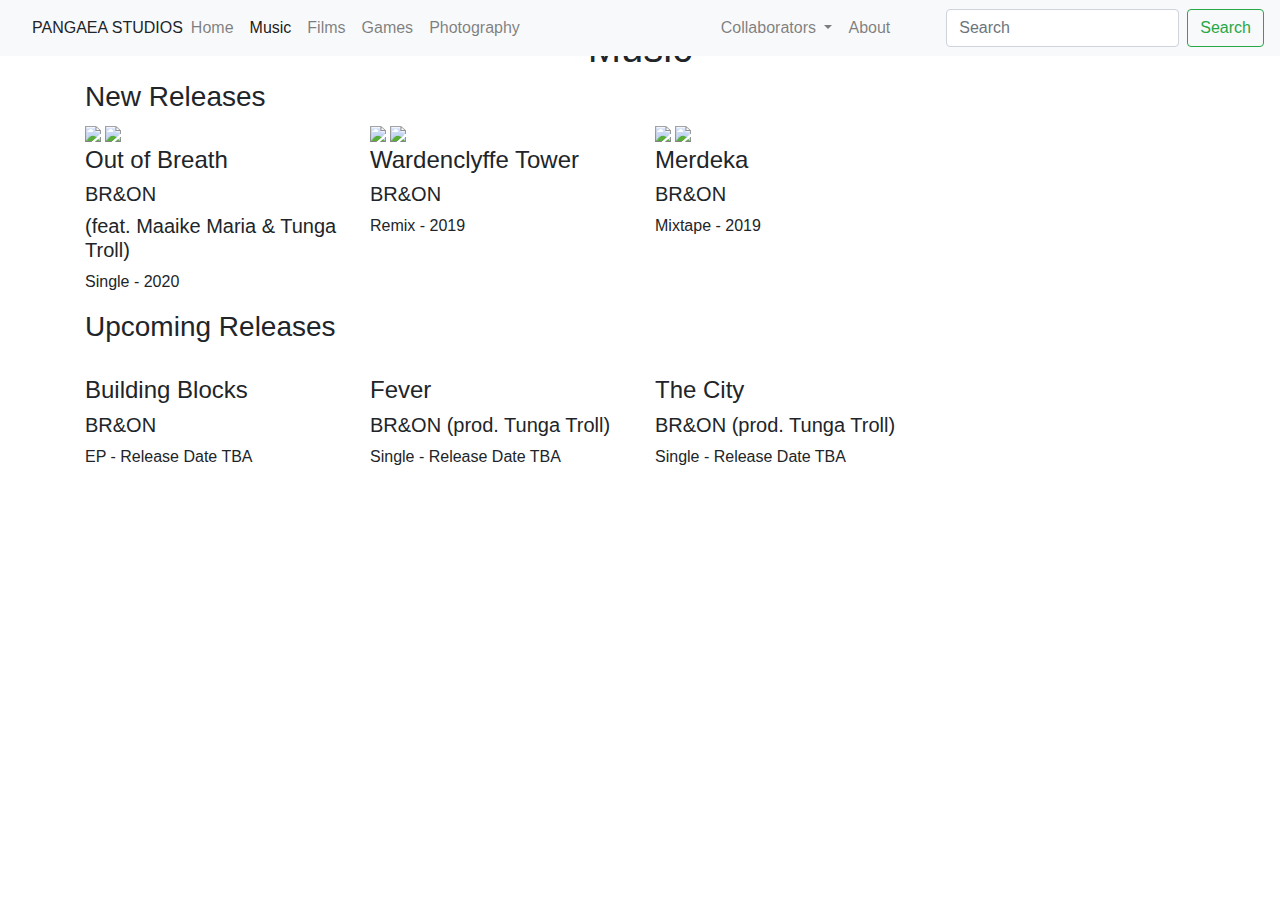
==== music.html @ fc4f091e "Added basecamp link" ====
<!doctype html>
<html lang="en">
  <head>
    <!-- Required meta tags -->
    <meta charset="utf-8">
    <meta name="viewport" content="width=device-width, initial-scale=1, shrink-to-fit=no">

    <!-- Bootstrap CSS -->
    <link rel="stylesheet" href="https://stackpath.bootstrapcdn.com/bootstrap/4.4.1/css/bootstrap.min.css" integrity="sha384-Vkoo8x4CGsO3+Hhxv8T/Q5PaXtkKtu6ug5TOeNV6gBiFeWPGFN9MuhOf23Q9Ifjh" crossorigin="anonymous">
    <!-- APlayer CSS -->
    <link rel="stylesheet" href="https://cdnjs.cloudflare.com/ajax/libs/aplayer/1.10.1/APlayer.min.css">
    <!-- Local CSS -->
    <link rel="stylesheet" href="css/styles.css">

    <!-- Favicons -->
    <link rel="shortcut icon" href="favicons/favicon.ico" type="image/x-icon">
    <link rel="apple-touch-icon" sizes="57x57" href="favicons/apple-icon-57x57.png">
    <link rel="apple-touch-icon" sizes="60x60" href="favicons/apple-icon-60x60.png">
    <link rel="apple-touch-icon" sizes="72x72" href="favicons/apple-icon-72x72.png">
    <link rel="apple-touch-icon" sizes="76x76" href="favicons/apple-icon-76x76.png">
    <link rel="apple-touch-icon" sizes="114x114" href="favicons/apple-icon-114x114.png">
    <link rel="apple-touch-icon" sizes="120x120" href="favicons/apple-icon-120x120.png">
    <link rel="apple-touch-icon" sizes="144x144" href="favicons/apple-icon-144x144.png">
    <link rel="apple-touch-icon" sizes="152x152" href="favicons/apple-icon-152x152.png">
    <link rel="apple-touch-icon" sizes="180x180" href="favicons/apple-icon-180x180.png">
    <link rel="icon" type="image/png" sizes="192x192"  href="favicons/android-icon-192x192.png">
    <link rel="icon" type="image/png" sizes="32x32" href="favicons/favicon-32x32.png">
    <link rel="icon" type="image/png" sizes="96x96" href="favicons/favicon-96x96.png">
    <link rel="icon" type="image/png" sizes="16x16" href="favicons/favicon-16x16.png">
    <link rel="manifest" href="favicons/manifest.json">
    <meta name="msapplication-TileColor" content="#ffffff">
    <meta name="msapplication-TileImage" content="favicons/ms-icon-144x144.png">
    <meta name="theme-color" content="#ffffff">

    <title>Pangaea Studios</title>
  </head>
  <body>
    <nav class="navbar navbar-expand-lg navbar-light bg-light fixed-top">

        <button class="navbar-toggler" type="button" data-toggle="collapse" data-target="#navbarSupportedContent" aria-controls="navbarSupportedContent" aria-expanded="false" aria-label="Toggle navigation">
          <span class="navbar-toggler-icon"></span>
        </button>
        <a class="navbar-brand music-page-header-logo" href="#">
            <img src="img/ps-logo-waves.svg" alt="">
        </a>
        <h7>PANGAEA STUDIOS</h7>
        <div class="collapse navbar-collapse" id="navbarSupportedContent">
          <ul class="navbar-nav mr-auto">
            <li class="nav-item">
              <a class="nav-link" href="index.html">Home</a>
            </li>
            <li class="nav-item active">
              <a class="nav-link" href="#">Music <span class="sr-only">(current)</span></a>
            </li>
            <li class="nav-item">
                <a class="nav-link" href="films.html">Films</a>
            </li>
            <li class="nav-item dropdown">
            <li class="nav-item">
                <a class="nav-link" href="games.html">Games</a>
            </li>
            <li class="nav-item">
                <a class="nav-link" href="photography.html">Photography</a>
            </li>
          </ul>
          <ul class="navbar-nav mr-lg-5">
            <li class="nav-item dropdown">
                <a class="nav-link dropdown-toggle" href="#" id="navbarDropdown" role="button" data-toggle="dropdown" aria-haspopup="true" aria-expanded="false">
                  Collaborators
                </a>
                <div class="dropdown-menu" aria-labelledby="navbarDropdown">
                  <a class="dropdown-item" href="http://pangaeastudios.github.io/basecamp">Basecamp</a>
                  <a class="dropdown-item" href="construction.html">Waves Records</a>
                  <div class="dropdown-divider"></div>
                  <a class="dropdown-item" href="construction.html">Our Artists</a>
                </div>
              </li>
              <li class="nav-item">
                  <a class="nav-link" href="construction.html">About</a>
              </li>
          </ul>
          <form class="form-inline my-2 my-lg-0">
            <input class="form-control mr-sm-2" type="search" placeholder="Search" aria-label="Search">
            <button class="btn btn-outline-success my-2 my-sm-0" type="submit">Search</button>
          </form>
        </div>
    </nav>
    <div class="main" id="music-page">
        <div class="container-fluid">
            <div class="row">
                <div class="col-md-12 text-center black banner" style="background-image: url('img/trees-1.jpg'); background-size: cover;">
                    <img class="align-self-center" id="waves-records-banner" src="img/Music/Logos/waves-records-banner-white.svg" alt="">
                </div>
            </div>
            <div class="row">
                <div class="col-md-12 text-center">
                    <h1>Music</h1>
                </div>
            </div>
        </div>
        <div class="container">
            <div class="row">
                <div class="col-md-12">
                    <h3>New Releases</h3>
                </div>
                <div class="col-md-3">
                    <a href="javascript:void(0);" id="album-poster" data-juke-index="0" data-album="-">
                        <img class="vinyl" src="img/Vinyl.png">
                        <img class="vinyl-cover" src="img/Music/Thumbnails/oob-final.jpg" class="img-fluid">
                    </a>
                    <h4>Out of Breath</h4>
                    <h5>BR&ON</h5>
                    <h5>(feat. Maaike Maria & Tunga Troll)</h5>
                    <p>Single - 2020</p>
                </div>
                <div class="col-md-3">
                    <a href="javascript:void(0);" id="album-poster" data-juke-index="1" data-album="-">
                        <img class="vinyl" src="img/Vinyl.png">
                        <img class="vinyl-cover" src="img/Music/Thumbnails/WT.jpg">
                    </a>
                    <h4>Wardenclyffe Tower</h4>
                    <h5>BR&ON</h5>
                    <p>Remix - 2019</p>
                </div>
                <div class="col-md-3">
                    <a href="javascript:void(0);" id="album-poster" data-juke-index="0" data-album="merdeka">
                        <img class="vinyl" src="img/Vinyl.png">
                        <img class="vinyl-cover" src="img/Music/Thumbnails/Merdeka.jpg">
                    </a>
                    <h4>Merdeka</h4>
                    <h5>BR&ON</h5>
                    <p>Mixtape - 2019</p>
                </div>
            </div>

            <div class="row">
                <div class="col-md-12">
                    <h3>Upcoming Releases</h3>
                </div>
                <div class="col-md-3">
                    <a href="#" id="album-poster" data-album="TBA">
                        <img class="vinyl-cover" src="img/Music/Thumbnails/bb-cover.jpg" alt="">
                    </a>
                    <h4>Building Blocks</h4>
                    <h5>BR&ON</h5>
                    <p>EP - Release Date TBA</p>
                </div>
                <div class="col-md-3">
                    <a href="#" id="album-poster" data-album="TBA">
                        <img class="vinyl-cover" src="img/Music/Thumbnails/fever.png" alt="">
                    </a>
                    <h4>Fever</h4>
                    <h5>BR&ON (prod. Tunga Troll)</h5>
                    <p>Single - Release Date TBA</p>
                </div>
                <div class="col-md-3">
                    <a href="#" id="album-poster" data-album="TBA">
                        <img class="vinyl-cover" src="img/Music/Thumbnails/The_City_Art_By_Matthew_Pardede.jpg" alt="">
                    </a>
                    <h4>The City</h4>
                    <h5>BR&ON (prod. Tunga Troll)</h5>
                    <p>Single - Release Date TBA</p>
                </div>
            </div>
        </div>
    </div>

    <div id="aplayer"></div>
    <!-- jQuery first, then Popper.js, then Bootstrap JS -->
    <script src="https://code.jquery.com/jquery-3.4.1.slim.min.js" integrity="sha384-J6qa4849blE2+poT4WnyKhv5vZF5SrPo0iEjwBvKU7imGFAV0wwj1yYfoRSJoZ+n" crossorigin="anonymous"></script>
    <script src="https://cdn.jsdelivr.net/npm/popper.js@1.16.0/dist/umd/popper.min.js" integrity="sha384-Q6E9RHvbIyZFJoft+2mJbHaEWldlvI9IOYy5n3zV9zzTtmI3UksdQRVvoxMfooAo" crossorigin="anonymous"></script>
    <script src="https://stackpath.bootstrapcdn.com/bootstrap/4.4.1/js/bootstrap.min.js" integrity="sha384-wfSDF2E50Y2D1uUdj0O3uMBJnjuUD4Ih7YwaYd1iqfktj0Uod8GCExl3Og8ifwB6" crossorigin="anonymous"></script>
    <!-- APlayer Reference-->
    <script src="https://cdnjs.cloudflare.com/ajax/libs/aplayer/1.10.1/APlayer.min.js"></script>
    <!-- Local Scripts -->
    <script src="js/aplayer.js"></script>

</body>
</html>
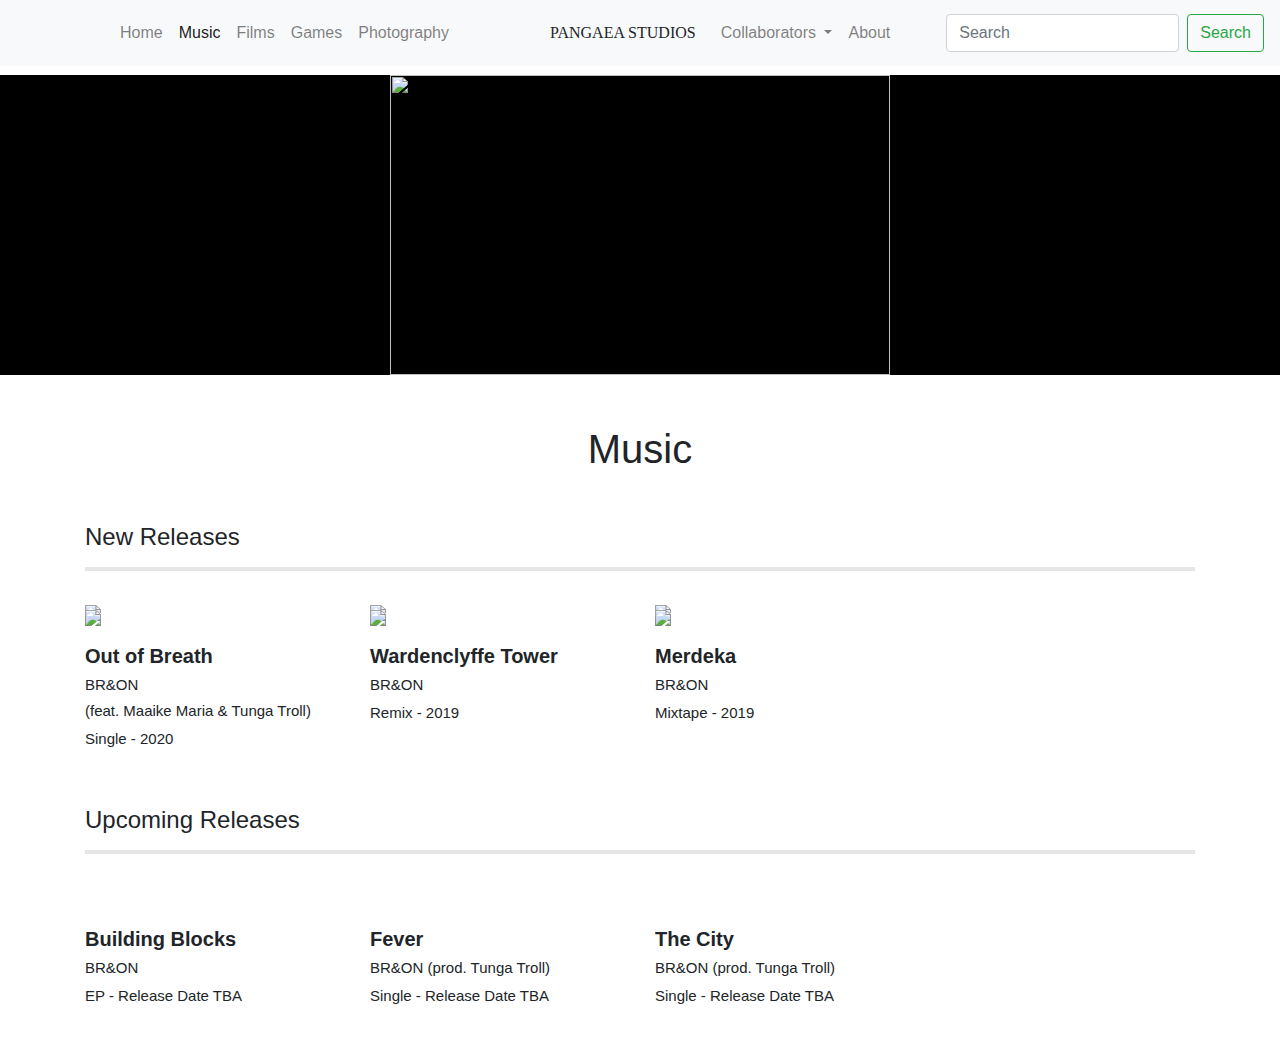
==== commit 761901cd: "Removed space from directory" ====
--- a/music.html
+++ b/music.html
@@ -88,7 +88,7 @@
     <div class="main" id="music-page">
         <div class="container-fluid">
             <div class="row">
-                <div class="col-md-12 text-center black banner" style="background-image: url('img/trees-1.jpg'); background-size: cover;">
+                <div class="col-md-12 text-center black banner" style="background-image: url('img/trees-1.JPG'); background-size: cover;">
                     <img class="align-self-center" id="waves-records-banner" src="img/Music/Logos/waves-records-banner-white.svg" alt="">
                 </div>
             </div>
--- a/css/styles.css
+++ b/css/styles.css
@@ -0,0 +1,440 @@
+@font-face {
+    font-family: 'gorillaregular';
+    src: url('../fonts/gorilla_black-webfont.woff2') format('woff2'),
+         url('../fonts/gorilla_black-webfont.woff') format('woff');
+    font-weight: normal;
+    font-style: normal;
+}
+
+body{
+    background-color: white;
+    position: relative;
+}
+
+img{
+    width: 100%;
+    height: auto;
+}
+#landing-page{
+    margin-top: 0;
+    padding: 0;
+}
+#music-page{
+    margin-top: 75px;
+    padding: 40 0;
+}
+
+#photo-page{
+    margin-top: 75px;
+    padding: 40 0;
+}
+.margin-zero{
+    margin-top: 0 !important;
+}
+
+.lightboxOverlay{
+    height: 100%;
+    overflow-y: hidden !important;
+}
+
+
+.col-md-3{
+    margin-bottom: 40px;
+}
+.vinyl-cover{
+    position: relative;
+    z-index: 2;
+}
+
+.vinyl{
+    position: absolute;
+    transition: all ease 0.4s;
+    top: 0;
+    left: 0;
+    z-index: 1;
+}
+
+#album-poster{
+    position: relative;
+    display: block;
+    overflow: visible;
+    transition: all ease 0.4s;
+    box-shadow: none;
+}
+
+#album-poster:hover{
+    transform: scale(1.02) translateY(-5px);
+    box-shadow: 0 7px 20px #9e9e9e;
+}
+
+#album-poster:hover .vinyl{
+    transform: translateY(-50px);
+}
+
+.lb-close{
+    display: none;
+}
+
+.album-poster:hover{
+    transform: scale(1.02) translateY(-5px);
+    box-shadow: 0 7px 20px #9e9e9e;
+}
+
+h1{
+    margin: 50px;
+}
+h3{
+    font-size: 24px;
+    margin-bottom: 34px;
+    border-bottom: 4px solid #e6e6e6;
+    padding-bottom: 15px;
+}
+p{
+    font-size: 15px;
+}
+h4{
+    font-size: 20px;
+    margin-top: 15px;
+    font-weight: 700;
+}
+h5{
+    font-size: 15px;
+}
+
+.modal-title h5{
+    color: white;
+}
+
+.modal-content{
+    max-height: 850px;
+}
+
+.modal-header{
+    border-bottom: 0 none;
+}
+
+.modal-content button{
+    margin-left: 95%;
+    margin-bottom: 5px;
+}
+
+h6{
+    font-size: 11px;
+}
+h7{
+    font-family: 'gorillaregular';
+    position: absolute;
+    left: 50%;
+    margin-left: -90px !important;
+    display: block;
+}
+
+#aplayer{
+    position: fixed;
+    bottom: -100%;
+    left: 0;
+    width: 100%;
+    margin: 0;
+    box-shadow: 0 -2px 2px #dadada;
+    background-color: #fff;
+    transition: all ease 0.5s;
+}
+#aplayer.showPlayer{
+    bottom: 0;
+}
+
+/* UNCOMMENT FOR CENTERED LOGO
+.navbar-brand
+{
+    
+    position: absolute;
+    left: 50%;
+    margin-left: -40px !important;
+    display: block;
+    
+    width: 100px;
+}
+*/
+
+.stop-scrolling {
+    height: 100%;
+    overflow-y: hidden;
+    top: 0;
+    z-index: 1000;
+}
+
+.gallery{
+    max-height: 100%;
+    height: 100%;
+}
+
+.lightboxOverlay{
+    max-height: 100% !important;
+    overflow-y: hidden !important;
+    background-color: white !important;
+    border-color: white !important;
+    opacity: 1 !important;
+    position: fixed !important;
+    top: 0;
+}
+
+.lightbox{
+    top: 7% !important;
+    position: fixed !important;
+    overflow-y: hidden !important;
+}
+
+.gallery img{
+    display: none;
+    position: absolute;
+
+}
+
+.modal-dialog{
+    max-width: 75%;
+    max-height: 500px;
+}
+
+.modal-content
+{
+    background-color: rgb(13, 13, 14);
+}
+
+.carousel {
+    height: 850px;
+}
+
+.carousel-item,
+
+.carousel-inner {
+    align-content: center;
+    height: 90%;
+}
+
+.carousel-item{
+    top: 0;
+    height: 100%;
+}
+
+.carousel-item img {
+    height: 100%;
+    width: auto;
+    min-width: 500px;
+    background-size: cover;
+    margin: 0 auto;
+}
+
+.carousel-portrait img{
+    max-width: 33%; /*37*/
+}
+
+.carousel-landscape img{
+    max-width: 100%; /*37*/
+}
+
+.carousel-landscape-80 img{
+    max-width: 80%; /*37*/
+}
+
+.carousel-inner{
+    /*max-height: 850px;*/
+}
+
+.carousel-item {
+    text-align: center;
+}
+
+.photoshoot-thumb{
+    position: relative;
+    display: block;
+    overflow: hidden;
+    transition: all ease 0.4s;
+    box-shadow: none;
+}
+
+.photoshoot-thumb:hover{
+    transform: scale(1.02) translateY(-5px);
+    box-shadow: 0 7px 20px #9e9e9e;
+}
+
+.game-thumb{
+    width: 100%;
+    height: 200px;
+    overflow: hidden;
+    margin-bottom: 30px;
+    transition: all ease 0.4s;
+}
+
+.game-thumb:hover{
+    transform: scale(1.02) translateY(-5px);
+    box-shadow: 0 7px 20px #9e9e9e;
+}
+
+.navbar{
+    z-index: 99;
+}
+
+.navbar-brand{
+    width: 80px;
+    height: 50px;
+    background-image: url("../img/ps-logo-waves-white.svg");
+    background-size: contain;
+    background-repeat: no-repeat;
+    transition: all ease 0.5s;
+}
+
+#landing-header-text{
+    color: rgba(225,225,225,0);
+    transition: all 0.4s;
+}
+
+@media only screen and (max-width: 991px)
+{
+    .navbar-brand{
+        width: 60px;
+        height: 30px;
+        background-image: url("../img/ps-logo-waves-white.svg");
+        background-size: contain;
+        background-repeat: no-repeat;
+        position: absolute;
+        left: 50%;
+        margin-left: -30px !important;
+        top: 4;
+        align-self: flex-start;
+        justify-self: center;
+        display: block;
+        transition: all ease 0.5s;
+    }
+
+    #btn-change-layout{
+        margin: 10px;
+    }
+
+    h3{
+        font-size: 24px;
+        margin-bottom: 5px;
+        border-bottom: 4px solid #e6e6e6;
+        padding-bottom: 15px;
+    }
+
+    .navbar-brand img{
+        display: none;
+    }
+
+    .music-page-header-logo{
+        background-image: url("../img/ps-logo-waves.svg");
+    }
+
+
+    h7{
+        align-self: flex-start;
+        position: absolute;
+        left: 50%;
+        margin-left: -65px !important;
+        display: block;
+        margin-top: 28px;
+        font-size: 11px;
+    }
+}
+
+.header{
+    width: 100%;
+}
+
+#header-logo img
+{
+    margin-top: 245px;
+    width: 600px;
+    height: 300px;
+}
+
+#waves-records-logo img
+{
+    width: 200px;
+    height: 200px;
+}
+
+#waves-records-banner
+{
+    width: 500px;
+    height: 300px;
+}
+
+.black
+{
+    background-color: black;
+}
+
+.banner
+{
+    height: 300px;
+    width: 100%;
+}
+
+@media only screen and (max-width: 612px)
+{
+    #header-logo img
+    {
+        margin-top: 245px;
+        width: 400px;
+        height: 200px;
+    }
+}
+
+
+@media only screen and (max-width: 512px)
+{
+    #waves-records-banner
+    {
+        width: 300px;
+        height: 100px;
+    }
+
+    .banner
+    {
+        height: 100px;
+        width: 100%;
+    }
+}
+
+
+
+@media only screen and (max-width: 412px)
+{
+    #header-logo img
+    {
+        margin-top: 245px;
+        width: 300px;
+        height: 150px;
+    }
+}
+
+#full-width-banner{
+    width: 100%;
+    height: 1000px;
+    top: 0;
+    background-size: cover;
+    background-position: center;
+    background-repeat: no-repeat;
+    background-image: url('../img/landscape-1.jpg');
+}
+
+.card-title{
+    font-size: 20px;
+}
+
+.card-author{
+    font-size: 15px;
+    margin-bottom: 10px;
+}
+
+.card-category{
+    margin-top: 0px;
+}
+
+/*
+.navbar{
+    position: relative;
+    height: 90px;
+}
+*/